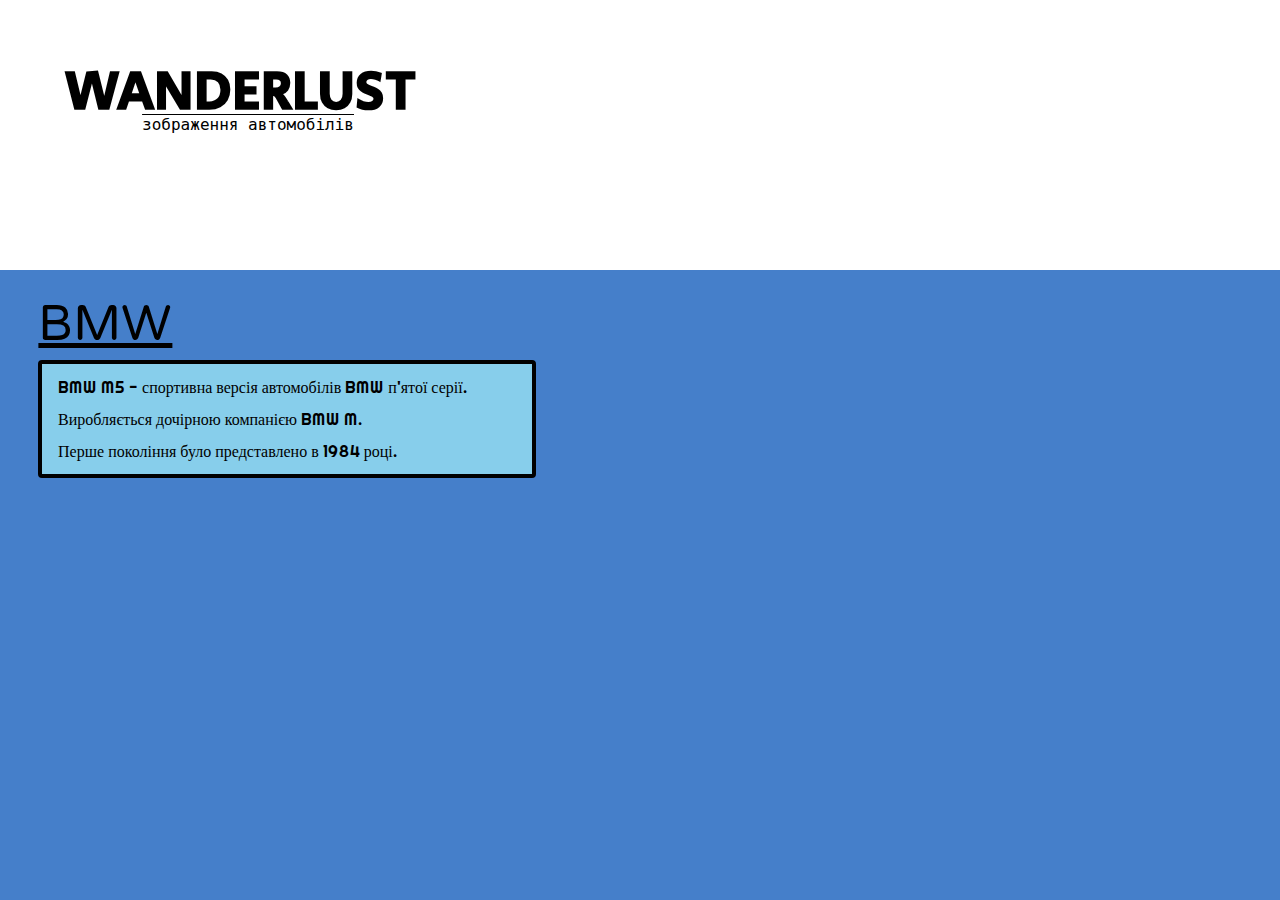
==== index.html @ 634e663f "Add files via upload" ====
<!DOCTYPE html>
<html lang="en">
<head>
    <meta charset="UTF-8">
    <meta http-equiv="X-UA-Compatible" content="IE=edge">
    <meta name="viewport" content="width=device-width, initial-scale=1.0">
    <link rel="stylesheet" href="css/main.css">
    <link rel="preconnect" href="https://fonts.googleapis.com">
    <link rel="preconnect" href="https://fonts.gstatic.com" crossorigin>
    <link href="https://fonts.googleapis.com/css2?family=Secular+One&display=swap" rel="stylesheet">
    
    <link rel="preconnect" href="https://fonts.googleapis.com">
<link rel="preconnect" href="https://fonts.gstatic.com" crossorigin>
<link href="https://fonts.googleapis.com/css2?family=Varela+Round&display=swap" rel="stylesheet">
    

<link rel="preconnect" href="https://fonts.googleapis.com">
<link rel="preconnect" href="https://fonts.gstatic.com" crossorigin>
<link href="https://fonts.googleapis.com/css2?family=Righteous&display=swap" rel="stylesheet">

<title>сайт автомобілі</title>
</head>
<body>
    <div class="box">
        <h1>WANDERLUST</h1>
        <p>зображення автомобілів</p>
    </div>
<br>
<br>
<br>
<p class="text">
    <ins>
    BMW</p>
</ins>
<br>
<br>
<div class="blok">
<p class="sun">
    <br>
    BMW M5 - спортивна версія автомобілів BMW п'ятої серії. 
    <br>
    <br>
    Виробляється дочірною компанією BMW M.
    <br>
    <br>
    Перше покоління було представлено в 1984 році.

</p>
</div>
</body>
</html>
---- css/main.css ----
body{
    background: #457fca;
}
.box{
    width: 100vw;
    height: 30vh;
    background:white;
}
h1{
    color:black;
    font-family: 'Secular One', sans-serif;
    font-size: 55px;
    position: absolute;
    line-height: 3.4;
    left:5%;
}
p{
    color: black;
    font-size: 16px;
    font-family: monospace;
    text-decoration: overline;
    position: absolute;
    line-height: 15.6;
    left: 11.1%;  
}
@media screen and (max-width:750px) {
    p{
        color: black;
        font-size: 16px;
        font-family: monospace;
        text-decoration: overline;
        position: absolute;
        line-height: 15.6;
        left: 16%;  
    }
}
@media screen and (max-width:650px) {
    p{
        color: black;
        font-size: 15px;
        font-family: monospace;
        text-decoration: overline;
        position: absolute;
        line-height: 16.3;
        left: 17.7%;  
    }  
}
@media screen and (max-width:650px) {
    h1{
        color:black;
        font-family: 'Secular One', sans-serif;
        font-size: 54px;
        position: absolute;
        line-height: 3.4;
        left:5%;
    }  
}
@media screen and (max-width:550px) {
    h1{
        color:black;
        font-family: 'Secular One', sans-serif;
        font-size: 52px;
        position: absolute;
        line-height: 3.3;
        left:5%;
    } 
}
@media screen and (max-width:550px) {
    p{
        color: black;
        font-size: 15px;
        font-family: monospace;
        text-decoration: overline;
        position: absolute;
        line-height: 15.4;
        left: 19.3%;  
    } 
}
@media screen and (max-width:500px) {
    h1{
        color:black;
        font-family: 'Secular One', sans-serif;
        font-size: 49px;
        position: absolute;
        line-height: 3.6;
        left:5%;
    }
}
@media screen and (max-width:500px) {
    p{
        color: black;
        font-size: 14.5px;
        font-family: monospace;
        text-decoration: overline;
        position: absolute;
        line-height: 16.1;
        left: 19.7%;  
    } 
}
@media screen and (max-width:450px) {
    h1{
        color:black;
        font-family: 'Secular One', sans-serif;
        font-size: 46px;
        position: absolute;
        line-height: 3.7;
        left:5%;
    }
}
@media screen and (max-width:450px) {
    p{
        color: black;
        font-size: 14px;
        font-family: monospace;
        text-decoration: overline;
        position: absolute;
        line-height: 16.1;
        left: 20.3%;  
    } 
}
@media screen and (max-width:430px) {
    h1{
        color:black;
        font-family: 'Secular One', sans-serif;
        font-size: 43px;
        position: absolute;
        line-height: 3.9;
        left:5.3%;
    }
}
@media screen and (max-width:430px) {
    p{
        color: black;
        font-size: 13.5px;
        font-family: monospace;
        text-decoration: overline;
        position: absolute;
        line-height: 16.3;
        left: 20.3%;  
    } 
}
@media screen and (max-width:420px) {
    h1{
        color:black;
        font-family: 'Secular One', sans-serif;
        font-size: 42.5px;
        position: absolute;
        line-height: 4;
        left:5.9%;
    }
}
@media screen and (max-width:420px) {
    p{
        color: black;
        font-size: 13px;
        font-family: monospace;
        text-decoration: overline;
        position: absolute;
        line-height: 17;
        left: 21.1%;  
    } 
}
@media screen and (max-width:412px) {
    p{
        color: black;
        font-size: 13px;
        font-family: monospace;
        text-decoration: overline;
        position: absolute;
        line-height: 17;
        left: 21.4%;  
    } 
}
@media screen and (max-width:400px) {
    h1{
        color:black;
        font-family: 'Secular One', sans-serif;
        font-size: 41.5px;
        position: absolute;
        line-height: 4;
        left:5.9%;
    }
}
@media screen and (max-width:400px) {
    p{
        color: black;
        font-size: 12.5px;
        font-family: monospace;
        text-decoration: overline;
        position: absolute;
        line-height: 17.3;
        left: 21.5%;  
    } 
}
@media screen and (max-width:380px) {
    h1{
        color:black;
        font-family: 'Secular One', sans-serif;
        font-size: 41.2px;
        position: absolute;
        line-height: 4.1;
        left:5.9%;
    }
}
@media screen and (max-width:380px) {
    p{
        color: black;
        font-size: 12.2px;
        font-family: monospace;
        text-decoration: overline;
        position: absolute;
        line-height: 17.9;
        left: 22.1%;  
    } 
}
@media screen and (max-width:350px) {
    h1{
        color:black;
        font-family: 'Secular One', sans-serif;
        font-size: 38.5px;
        position: absolute;
        line-height: 4.4;
        left:6.2%;
    }
}
@media screen and (max-width:350px) {
    p{
        color: black;
        font-size: 12px;
        font-family: monospace;
        text-decoration: overline;
        position: absolute;
        line-height: 18;
        left: 22.8%;  
    } 
}
@media screen and (max-width:330px) {
    h1{
        color:black;
        font-family: 'Secular One', sans-serif;
        font-size: 36px;
        position: absolute;
        line-height: 4.8;
        left:6.2%;
    }
}
@media screen and (max-width:330px) {
    p{
        color: black;
        font-size: 11.5px;
        font-family: monospace;
        text-decoration: overline;
        position: absolute;
        line-height: 18.9;
        left: 22.8%;  
    } 
}
@media screen and (max-width:320px) {
    h1{
        color:black;
        font-family: 'Secular One', sans-serif;
        font-size: 34.5px;
        position: absolute;
        line-height: 4.85;
        left:6.2%;
    }
}
@media screen and (max-width:320px) {
    p{
        color: black;
        font-size: 11px;
        font-family: monospace;
        text-decoration: overline;
        position: absolute;
        line-height: 19;
        left: 22.6%;  
    } 
}
@media screen and (max-width:300px) {
    h1{
        color:black;
        font-family: 'Secular One', sans-serif;
        font-size: 33.7px;
        position: absolute;
        line-height: 4.85;
        left:6.2%;
    }
}
@media screen and (max-width:300px) {
    p{
        color: black;
        font-size: 10.5px;
        font-family: monospace;
        text-decoration: overline;
        position: absolute;
        line-height: 19.9;
        left: 23%;  
    } 
}
@media screen and (max-width:280px) {
    h1{
        color:black;
        font-family: 'Secular One', sans-serif;
        font-size: 32px;
        position: absolute;
        line-height: 5.23;
        left:6.2%;
    }
}
@media screen and (max-width:280px) {
    p{
        color: black;
        font-size: 10.4px;
        font-family: monospace;
        text-decoration: overline;
        position: absolute;
        line-height:20.2;
        left: 23.58%;  
    } 
}
@media screen and (max-width:270px) {
    h1{
        color:black;
        font-family: 'Secular One', sans-serif;
        font-size: 31.5px;
        position: absolute;
        line-height: 5.33;
        left:6.2%;
    }
}

@media screen and (max-width:270px) {
    p{
        color: black;
        font-size: 10.4px;
        font-family: monospace;
        text-decoration: overline;
        position: absolute;
        line-height:20;
        left: 23.98%;  
    } 
}
@media screen and (max-width:250px) {
    h1{
        color:black;
        font-family: 'Secular One', sans-serif;
        font-size: 29.7px;
        position: absolute;
        line-height: 5.51;
        left:6%;
    }
}
@media screen and (max-width:250px) {
    p{
        color: black;
        font-size: 10px;
        font-family: monospace;
        text-decoration: overline;
        position: absolute;
        line-height:20.2;
        left: 24.4%;  
    } 
}
@media screen and (max-width:230px) {
    h1{
        color:black;
        font-family: 'Secular One', sans-serif;
        font-size: 27.5px;
        position: absolute;
        line-height: 5.9;
        left:6%;
    }
}
@media screen and (max-width:250px) {
    p{
        color: black;
        font-size: 9.5px;
        font-family: monospace;
        text-decoration: overline;
        position: absolute;
        line-height:21;
        left: 24.7%;  
    } 
}
.text{
    text-decoration: none;
    font-size: 50px;
    position: absolute;
    left: 3%;
    line-height: 0%;
    font-family: 'Varela Round', sans-serif;
}
.blok{
   width: 490px; 
   height: 110px;
   background: #87CEEB;
   position: absolute;
   left:3%;
   border: 4px solid black;
   border-radius: 4px;
}
.sun{
    font-size: 16px;
    text-decoration: none;
    line-height: 1;
    left: 3.2%;
    font-family: 'Righteous', cursive;
}
@media screen and (max-width:650px){
    .text{
        text-decoration: none;
        font-size: 50px;
        line-height: 0%;
        position: absolute;
        left: 3%;
        font-family: 'Varela Round', sans-serif;
    }
}
@media screen and (max-width:650px){
    .sun{
        text-decoration: none;
        line-height: 1;
        left: 3.2%;
        font-size: 16px;
        font-family: 'Righteous', cursive;
    }
}
@media screen and (max-width:650px){
    .blok{
        width: 480px; 
        height: 110px;
        background: #87CEEB;
        position: absolute;
        left:3%;
        border: 4px solid black;
        border-radius: 4px;
     }
}
@media screen and (max-width:550px){
    .text{
        text-decoration: none;
        font-size: 46px;
        line-height: 0%;
        position: absolute;
        left: 3%;
        font-family: 'Varela Round', sans-serif;
    }
}
@media screen and (max-width:550px){
    .sun{
        font-size: 14.5px;
        text-decoration: none;
        line-height: 1;
        left: 3.2%;
        font-family: 'Righteous', cursive;
    }
}
@media screen and (max-width:550px){
    .blok{
        width: 460px; 
        height: 100px;
        background: #87CEEB;
        position: absolute;
        left:3%;
        border: 4px solid black;
        border-radius: 4px;
     }
}
@media screen and (max-width:500px){
    .blok{
        width: 415px; 
        height: 100px;
        background: #87CEEB;
        position: absolute;
        left:3%;
        border: 4px solid black;
        border-radius: 4px;
     }
}
@media screen and (max-width:500px){
    .text{
        text-decoration: none;
        font-size: 42px;
        line-height: 0%;
        position: absolute;
        left: 3%;
        font-family: 'Varela Round', sans-serif;
    }
}
@media screen and (max-width:500px){
    .sun{
        font-size: 14px;
        text-decoration: none;
        line-height: 1;
        left: 3.2%;
        font-family: 'Righteous', cursive;
    }
}
@media screen and (max-width:450px){
    .blok{
        width: 400px; 
        height: 90px;
        background: #87CEEB;
        position: absolute;
        left:3%;
        border: 4px solid black;
        border-radius: 4px;
     }
}
@media screen and (max-width:450px){
    .text{
        text-decoration: none;
        font-size: 38px;
        line-height: 0%;
        position: absolute;
        left: 3%;
        font-family: 'Varela Round', sans-serif;
    }
}
@media screen and (max-width:450px){
    .sun{
        font-size: 13px;
        text-decoration: none;
        line-height: 1;
        left: 3.2%;
        font-family: 'Righteous', cursive;
    }
}
@media screen and (max-width:430px){
    .text{
        text-decoration: none;
        font-size: 34px;
        line-height: 0%;
        position: absolute;
        left: 3%;
        font-family: 'Varela Round', sans-serif;
    }
}
@media screen and (max-width:430px){
    .sun{
        font-size: 12px;
        text-decoration: none;
        line-height: 1;
        left: 3.2%;
        font-family: 'Righteous', cursive;
    }
}
@media screen and (max-width:430px){
    .blok{
        width: 375px; 
        height: 80px;
        background: #87CEEB;
        position: absolute;
        left:3%;
        border: 4px solid black;
        border-radius: 4px;
     }
}
@media screen and (max-width:420px){
    .blok{
        width: 370px; 
        height: 80px;
        background: #87CEEB;
        position: absolute;
        left:3%;
        border: 4px solid black;
        border-radius: 4px;
     }
}
@media screen and (max-width:400px){
    .text{
        text-decoration: none;
        font-size: 30px;
        line-height: 0%;
        position: absolute;
        left: 3%;
        font-family: 'Varela Round', sans-serif;
    }
}
@media screen and (max-width:400px){
    .sun{
        font-size: 11.5px;
        text-decoration: none;
        line-height: 1;
        left: 3.2%;
        font-family: 'Righteous', cursive;
    }
}
@media screen and (max-width:400px){
    .blok{
        width: 350px; 
        height: 80px;
        background: #87CEEB;
        position: absolute;
        left:3%;
        border: 4px solid black;
        border-radius: 4px;
     }
}
@media screen and (max-width:380px){
    .text{
        text-decoration: none;
        font-size: 28.5px;
        line-height: 0%;
        position: absolute;
        left: 3%;
        font-family: 'Varela Round', sans-serif;
    }
}
@media screen and (max-width:400px){
    .sun{
        font-size: 11.15px;
        text-decoration: none;
        line-height: 1;
        left: 3.2%;
        font-family: 'Righteous', cursive;
    }
}
@media screen and (max-width:380px){
    .blok{
        width: 320px; 
        height: 80px;
        background: #87CEEB;
        position: absolute;
        left:3%;
        border: 4px solid black;
        border-radius: 4px;
     }
}
@media screen and (max-width:350px){
    .text{
        text-decoration: none;
        font-size: 28px;
        line-height: 0%;
        position: absolute;
        left: 3%;
        font-family: 'Varela Round', sans-serif;
    }
}
@media screen and (max-width:350px){
    .sun{
        font-size: 10.8px;
        text-decoration: none;
        line-height: 1;
        left: 3.2%;
        font-family: 'Righteous', cursive;
    }
} 
@media screen and (max-width:350px){
    .blok{
        width: 310px; 
        height: 80px;
        background: #87CEEB;
        position: absolute;
        left:3%;
        border: 4px solid black;
        border-radius: 4px;
     }
}
@media screen and (max-width:330px){
    .text{
        text-decoration: none;
        font-size: 27.5px;
        line-height: 0%;
        position: absolute;
        left: 3%;
        font-family: 'Varela Round', sans-serif;
    }
}
@media screen and (max-width:330px){
    .sun{
        font-size: 10.2px;
        text-decoration: none;
        line-height: 1.1;
        left: 3.2%;
        font-family: 'Righteous', cursive;
    }
}
@media screen and (max-width:330px){
    .blok{
        width: 290px; 
        height: 80px;
        background: #87CEEB;
        position: absolute;
        left:3%;
        border: 4px solid black;
        border-radius: 4px;
     }
}
@media screen and (max-width:320px){
    .text{
        text-decoration: none;
        font-size: 27.2px;
        line-height: 0%;
        position: absolute;
        left: 3%;
        font-family: 'Varela Round', sans-serif;
    }
}
@media screen and (max-width:320px){
    .sun{
        font-size: 10px;
        text-decoration: none;
        line-height: 1.1;
        left: 3.2%;
        font-family: 'Righteous', cursive;
    }
}
@media screen and (max-width:320px){
    .blok{
        width: 285px; 
        height: 80px;
        background: #87CEEB;
        position: absolute;
        left:3%;
        border: 4px solid black;
        border-radius: 4px;
     }
}
@media screen and (max-width:300px){
    .text{
        text-decoration: none;
        font-size: 27px;
        line-height: 0%;
        position: absolute;
        left: 3%;
        font-family: 'Varela Round', sans-serif;
    }
}
@media screen and (max-width:300px){
    .sun{
        font-size: 9.65px;
        text-decoration: none;
        line-height: 1.1;
        left: 3.2%;
        font-family: 'Righteous', cursive;
    }
}
@media screen and (max-width:300px){
    .blok{
        width: 275px; 
        height: 80px;
        background: #87CEEB;
        position: absolute;
        left:3%;
        border: 4px solid black;
        border-radius: 4px;
     }
}
@media screen and (max-width:280px){
    .text{
        text-decoration: none;
        font-size: 26.5px;
        line-height: 0%;
        position: absolute;
        left: 3%;
        font-family: 'Varela Round', sans-serif;
    }
}
@media screen and (max-width:280px){
    .sun{
        font-size: 9.1px;
        text-decoration: none;
        line-height: 1.1;
        left: 3.2%;
        font-family: 'Righteous', cursive;
    }
}
@media screen and (max-width:280px){
    .blok{
        width: 260px; 
        height: 80px;
        background: #87CEEB;
        position: absolute;
        left:3%;
        border: 4px solid black;
        border-radius: 4px;
     }
}
@media screen and (max-width:270px){
    .text{
        text-decoration: none;
        font-size: 26.3px;
        line-height: 0%;
        position: absolute;
        left: 3%;
        font-family: 'Varela Round', sans-serif;
    }
}
@media screen and (max-width:270px){
    .sun{
        font-size: 8.8px;
        text-decoration: none;
        line-height: 1.1;
        left: 3%;
        font-family: 'Righteous', cursive;
    }
}
@media screen and (max-width:270px){
    .blok{
        width: 250px; 
        height: 70px;
        background: #87CEEB;
        position: absolute;
        left:3%;
        border: 4px solid black;
        border-radius: 4px;
     }
}
@media screen and (max-width:250px){
    .text{
        text-decoration: none;
        font-size: 26px;
        line-height: 0%;
        position: absolute;
        left: 3%;
        font-family: 'Varela Round', sans-serif;
    }
}
@media screen and (max-width:250px){
    .sun{
        font-size: 8.1px;
        text-decoration: none;
        line-height: 1.1;
        left: 2.9%;
        font-family: 'Righteous', cursive;
    }
}
@media screen and (max-width:250px){
    .blok{
        width: 230px; 
        height: 70px;
        background: #87CEEB;
        position: absolute;
        left:3%;
        border: 4px solid black;
        border-radius: 4px;
     }
}
@media screen and (max-width:220px){
    .text{
        text-decoration: none;
        font-size: 25.5px;
        line-height: 0%;
        position: absolute;
        left: 3%;
        font-family: 'Varela Round', sans-serif;
    }
}
@media screen and (max-width:220px){
    .sun{
        font-size: 6.9px;
        text-decoration: none;
        line-height: 1.1;
        left: 2.7%;
        font-family: 'Righteous', cursive;
    }
}
@media screen and (max-width:220px){
    .blok{
        width: 200px; 
        height:55px;
        background: #87CEEB;
        position: absolute;
        left:3%;
        border: 4px solid black;
        border-radius: 4px;
     }
}

































*{
    margin: 0%;
    padding: 0%;
    }
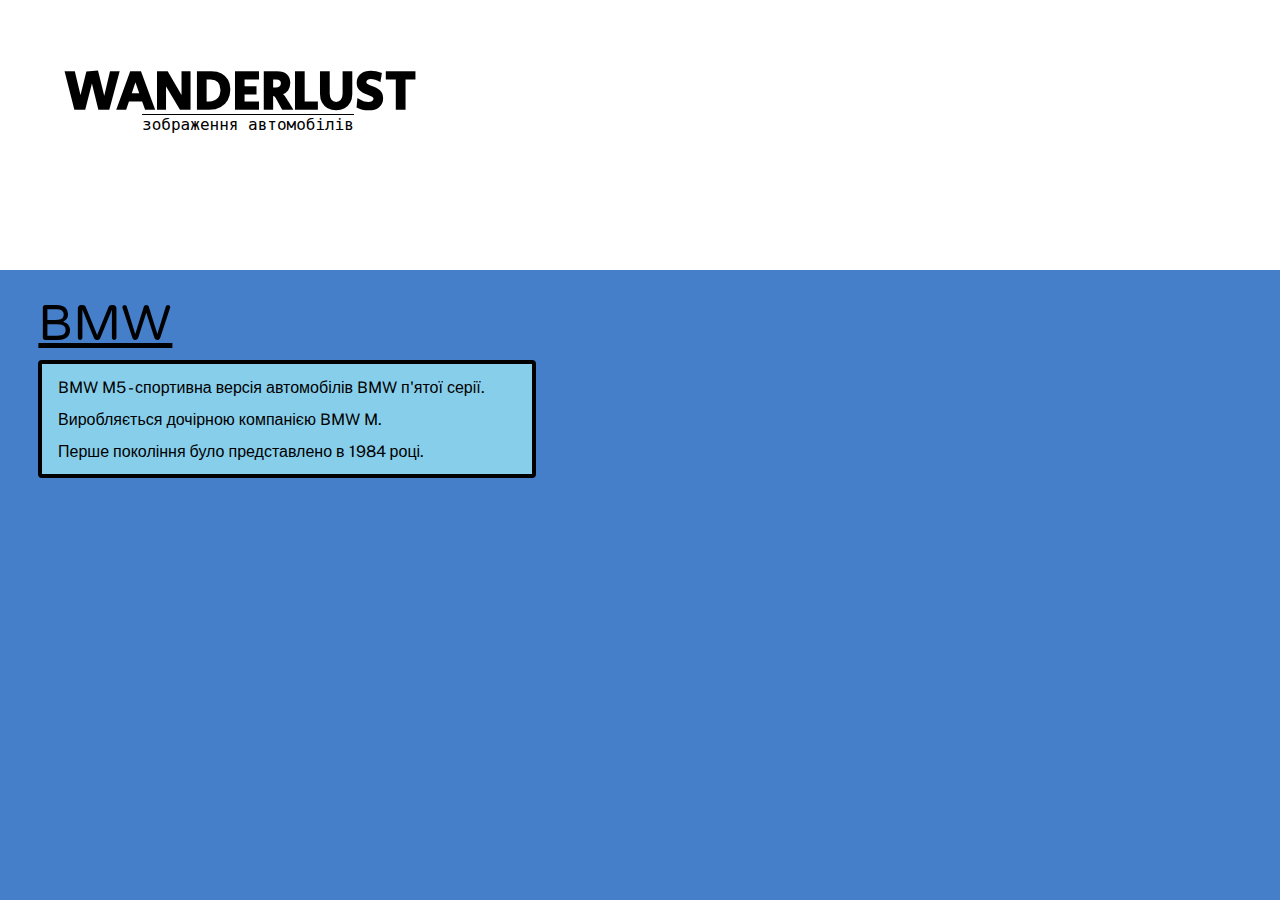
==== commit 025a0028: "Add files via upload" ====
--- a/index.html
+++ b/index.html
@@ -16,7 +16,7 @@
 
 <link rel="preconnect" href="https://fonts.googleapis.com">
 <link rel="preconnect" href="https://fonts.gstatic.com" crossorigin>
-<link href="https://fonts.googleapis.com/css2?family=Righteous&display=swap" rel="stylesheet">
+<link href="https://fonts.googleapis.com/css2?family=Public+Sans:wght@100&display=swap" rel="stylesheet">
 
 <title>сайт автомобілі</title>
 </head>
--- a/css/main.css
+++ b/css/main.css
@@ -404,7 +404,7 @@
     text-decoration: none;
     line-height: 1;
     left: 3.2%;
-    font-family: 'Righteous', cursive;
+    font-family: 'Public Sans', sans-serif;
 }
 @media screen and (max-width:650px){
     .text{
@@ -422,7 +422,7 @@
         line-height: 1;
         left: 3.2%;
         font-size: 16px;
-        font-family: 'Righteous', cursive;
+        font-family: 'Public Sans', sans-serif;
     }
 }
 @media screen and (max-width:650px){
@@ -452,7 +452,7 @@
         text-decoration: none;
         line-height: 1;
         left: 3.2%;
-        font-family: 'Righteous', cursive;
+        font-family: 'Public Sans', sans-serif;
     }
 }
 @media screen and (max-width:550px){
@@ -493,7 +493,7 @@
         text-decoration: none;
         line-height: 1;
         left: 3.2%;
-        font-family: 'Righteous', cursive;
+        font-family: 'Public Sans', sans-serif;
     }
 }
 @media screen and (max-width:450px){
@@ -523,7 +523,7 @@
         text-decoration: none;
         line-height: 1;
         left: 3.2%;
-        font-family: 'Righteous', cursive;
+        font-family: 'Public Sans', sans-serif;
     }
 }
 @media screen and (max-width:430px){
@@ -542,7 +542,7 @@
         text-decoration: none;
         line-height: 1;
         left: 3.2%;
-        font-family: 'Righteous', cursive;
+        font-family: 'Public Sans', sans-serif;
     }
 }
 @media screen and (max-width:430px){
@@ -583,7 +583,7 @@
         text-decoration: none;
         line-height: 1;
         left: 3.2%;
-        font-family: 'Righteous', cursive;
+        font-family: 'Public Sans', sans-serif;
     }
 }
 @media screen and (max-width:400px){
@@ -613,7 +613,7 @@
         text-decoration: none;
         line-height: 1;
         left: 3.2%;
-        font-family: 'Righteous', cursive;
+        font-family: 'Public Sans', sans-serif;
     }
 }
 @media screen and (max-width:380px){
@@ -643,7 +643,7 @@
         text-decoration: none;
         line-height: 1;
         left: 3.2%;
-        font-family: 'Righteous', cursive;
+        font-family: 'Public Sans', sans-serif;
     }
 } 
 @media screen and (max-width:350px){
@@ -673,7 +673,7 @@
         text-decoration: none;
         line-height: 1.1;
         left: 3.2%;
-        font-family: 'Righteous', cursive;
+        font-family: 'Public Sans', sans-serif;
     }
 }
 @media screen and (max-width:330px){
@@ -703,7 +703,7 @@
         text-decoration: none;
         line-height: 1.1;
         left: 3.2%;
-        font-family: 'Righteous', cursive;
+        font-family: 'Public Sans', sans-serif;
     }
 }
 @media screen and (max-width:320px){
@@ -733,7 +733,7 @@
         text-decoration: none;
         line-height: 1.1;
         left: 3.2%;
-        font-family: 'Righteous', cursive;
+        font-family: 'Public Sans', sans-serif;
     }
 }
 @media screen and (max-width:300px){
@@ -763,7 +763,7 @@
         text-decoration: none;
         line-height: 1.1;
         left: 3.2%;
-        font-family: 'Righteous', cursive;
+        font-family: 'Public Sans', sans-serif;
     }
 }
 @media screen and (max-width:280px){
@@ -793,7 +793,7 @@
         text-decoration: none;
         line-height: 1.1;
         left: 3%;
-        font-family: 'Righteous', cursive;
+        font-family: 'Public Sans', sans-serif;
     }
 }
 @media screen and (max-width:270px){
@@ -823,7 +823,7 @@
         text-decoration: none;
         line-height: 1.1;
         left: 2.9%;
-        font-family: 'Righteous', cursive;
+        font-family: 'Public Sans', sans-serif;
     }
 }
 @media screen and (max-width:250px){
@@ -853,7 +853,7 @@
         text-decoration: none;
         line-height: 1.1;
         left: 2.7%;
-        font-family: 'Righteous', cursive;
+        font-family: 'Public Sans', sans-serif;
     }
 }
 @media screen and (max-width:220px){
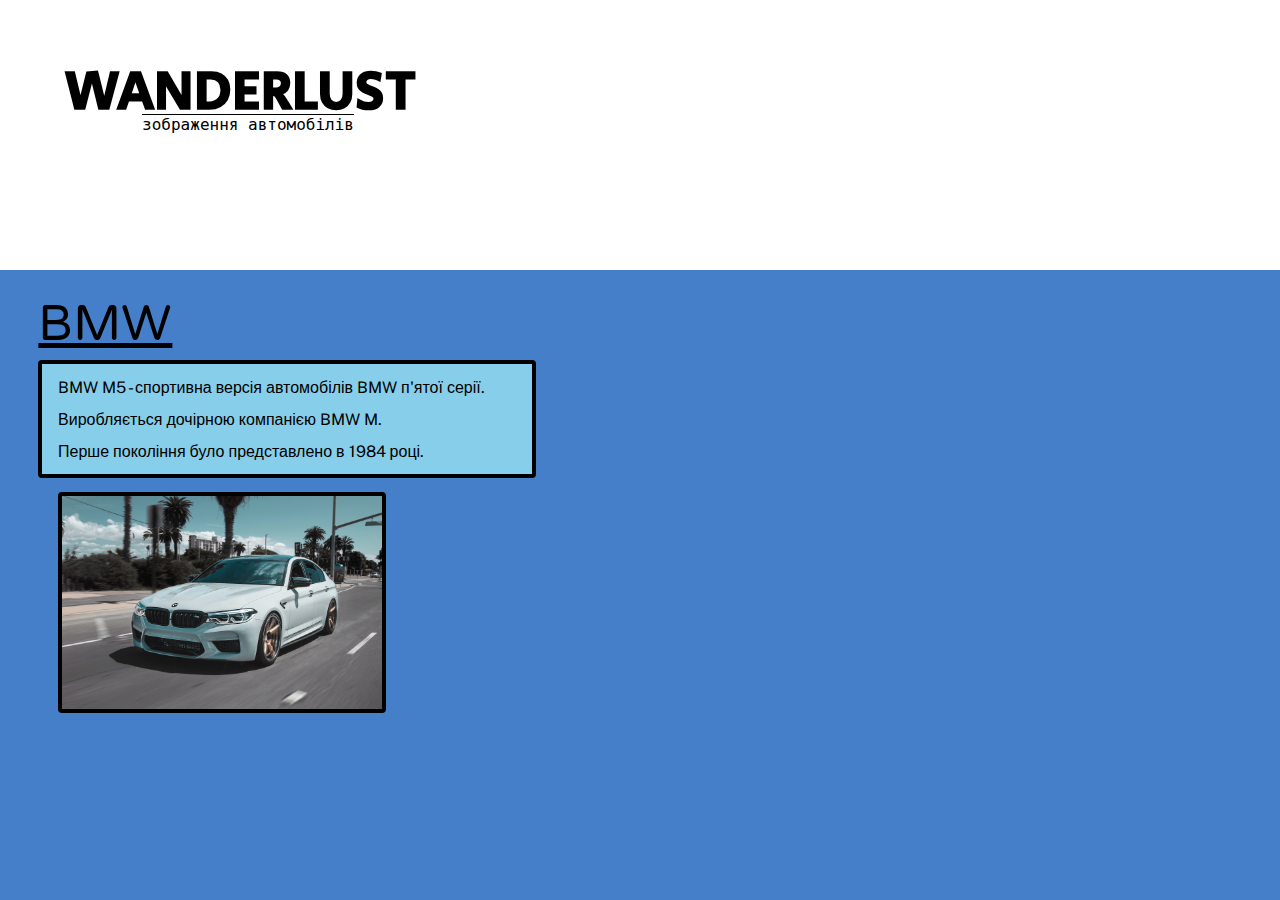
==== commit 750a57cc: "Add files via upload" ====
--- a/index.html
+++ b/index.html
@@ -44,7 +44,10 @@
     <br>
     <br>
     Перше покоління було представлено в 1984 році.
-
+    <br>
+    <br>
+    <br>
+    <img src="jon-koop-khYVyHiNZo0-unsplash.jpg" alt="foto">
 </p>
 </div>
 </body>
--- a/css/main.css
+++ b/css/main.css
@@ -867,6 +867,110 @@
         border-radius: 4px;
      }
 }
+img{
+    width: 320px;
+    border: 4px solid black;
+    border-radius: 4px;
+}
+@media screen and (max-width:750px) {
+    img{
+        width: 320px;
+        border: 4px solid black;
+        border-radius: 4px;
+    }
+}
+@media screen and (max-width:650px) {
+    img{
+        width: 320px;
+        border: 4px solid black;
+        border-radius: 4px;
+    }
+}
+@media screen and (max-width:550px) {
+    img{
+        width: 310px;
+        border: 4px solid black;
+        border-radius: 4px;
+    }
+}
+@media screen and (max-width:500px) {
+    img{
+        width: 300px;
+        border: 4px solid black;
+        border-radius: 4px;
+    }
+}
+@media screen and (max-width:450px) {
+    img{
+        width: 290px;
+        border: 4px solid black;
+        border-radius: 4px;
+    }
+}
+@media screen and (max-width:430px) {
+    img{
+        width: 280px;
+        border: 4px solid black;
+        border-radius: 4px;
+    }
+}
+@media screen and (max-width:420px) {
+    img{
+        width: 275px;
+        border: 4px solid black;
+        border-radius: 4px;
+    }
+}
+@media screen and (max-width:412px) {
+    img{
+        width: 272px;
+        border: 4px solid black;
+        border-radius: 4px;
+    }
+}
+@media screen and (max-width:400px) {
+    img{
+        width: 268px;
+        border: 4px solid black;
+        border-radius: 4px;
+    }
+}
+@media screen and (max-width:350px) {
+    img{
+        width: 265px;
+        border: 4px solid black;
+        border-radius: 4px;
+    }
+}
+@media screen and (max-width:350px) {
+    img{
+        width: 253px;
+        border: 4px solid black;
+        border-radius: 4px;
+    }
+}
+@media screen and (max-width:330px) {
+    img{
+        width: 253px;
+        border: 4px solid black;
+        border-radius: 4px;
+    }
+}
+@media screen and (max-width:320px) {
+    img{
+        width: 243px;
+        border: 4px solid black;
+        border-radius: 4px;
+    }
+}
+@media screen and (max-width:300px) {
+    img{
+        width: 223px;
+        border: 4px solid black;
+        border-radius: 4px;
+    }
+}
+
 
 
 
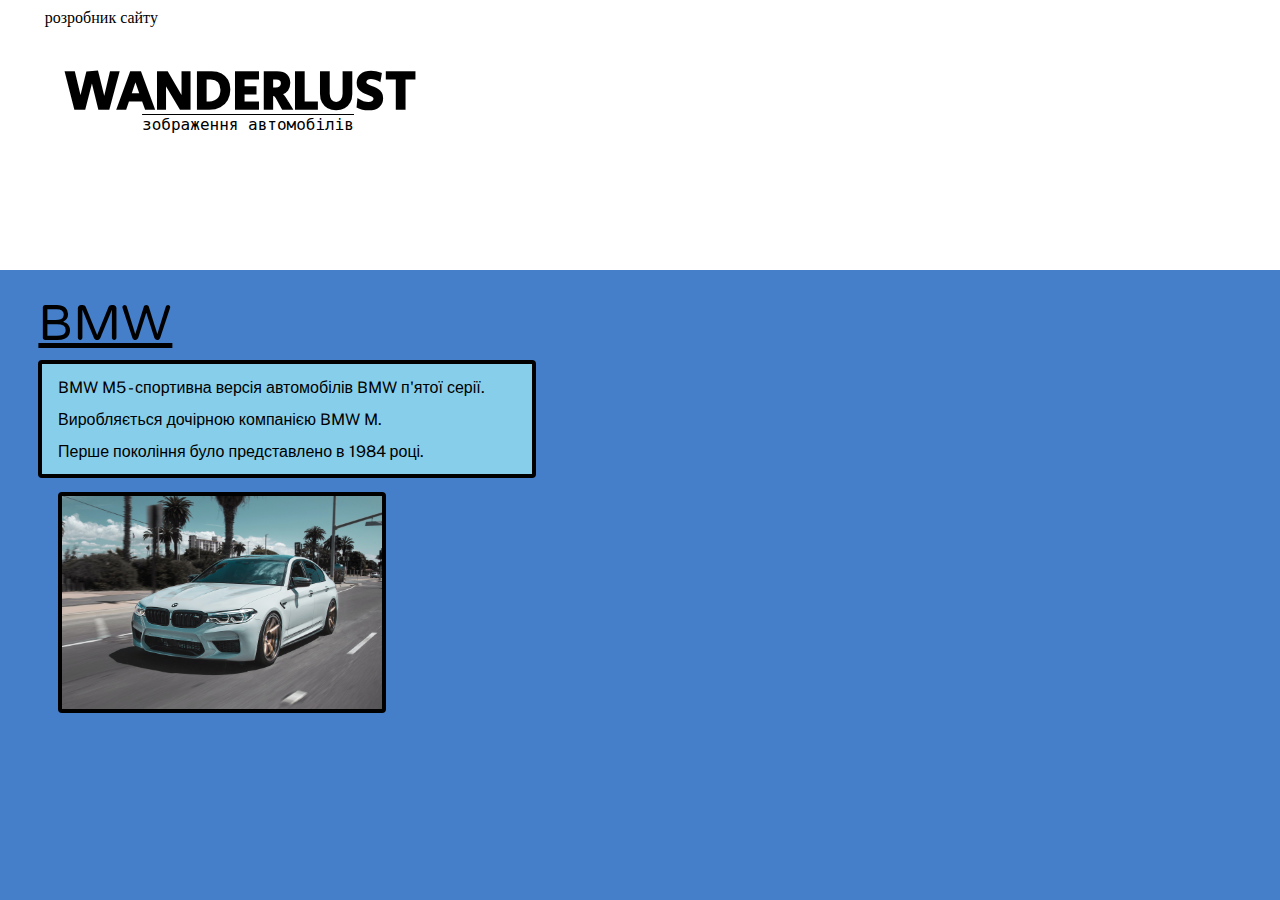
==== commit 0ac7250e: "Add files via upload" ====
--- a/index.html
+++ b/index.html
@@ -24,6 +24,7 @@
     <div class="box">
         <h1>WANDERLUST</h1>
         <p>зображення автомобілів</p>
+       <a href="123.html">розробник сайту</a>
     </div>
 <br>
 <br>
--- a/css/main.css
+++ b/css/main.css
@@ -970,41 +970,20 @@
         border-radius: 4px;
     }
 }
-
-
-
-
-
-
-
-
-
-
-
-
-
-
-
-
-
-
-
-
-
-
-
-
-
-
-
-
-
-
-
-
-
-
+a{
+    text-decoration: none;
+    color: black;
+    position: absolute;
+    left:3.5%;
+    line-height: 2.2;
+    font-size: 16px;
+    transition: 0.5s ease;
+}
+a:hover{
+    transform: scale(1.1);
+}
 *{
     margin: 0%;
     padding: 0%;
     }
+
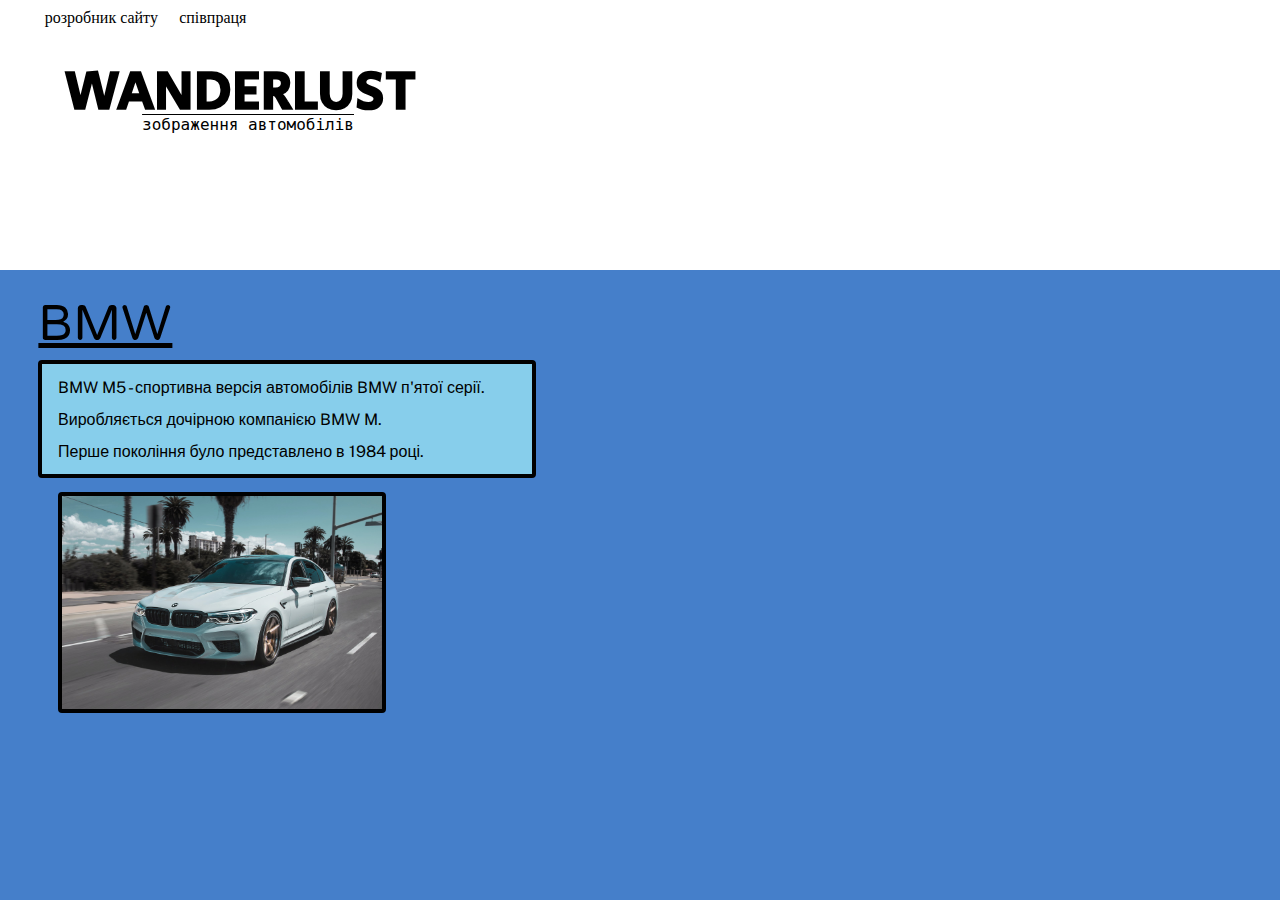
==== commit 80faca40: "Add files via upload" ====
--- a/index.html
+++ b/index.html
@@ -25,6 +25,7 @@
         <h1>WANDERLUST</h1>
         <p>зображення автомобілів</p>
        <a href="123.html">розробник сайту</a>
+       <a class="two" href="456.html">співпраця</a>
     </div>
 <br>
 <br>
--- a/css/main.css
+++ b/css/main.css
@@ -982,6 +982,319 @@
 a:hover{
     transform: scale(1.1);
 }
+.two{
+   color: black; 
+   text-decoration: none;
+   position: absolute;
+   line-height: 2.2;
+   left:14%
+}
+@media screen and (max-width:750px){
+    .two{
+        color: black; 
+        text-decoration: none;
+        position: absolute;
+        line-height: 2.2;
+        left:24%
+     } 
+}
+@media screen and (max-width:650px){
+    .two{
+        color: black; 
+        text-decoration: none;
+        position: absolute;
+        line-height: 2.2;
+        left:27.5%
+     } 
+}
+@media screen and (max-width:550px){
+    a{
+        text-decoration: none;
+        color: black;
+        position: absolute;
+        left:3.5%;
+        line-height: 2.2;
+        font-size: 15.5px;
+        transition: 0.5s ease;
+    }
+    a:hover{
+        transform: scale(1.1);
+    }
+    .two{
+       color: black; 
+       text-decoration: none;
+       position: absolute;
+       line-height: 2.2;
+       left:14%
+    }
+}
+@media screen and (max-width:550px){
+    .two{
+        color: black; 
+        text-decoration: none;
+        position: absolute;
+        line-height: 2.2;
+        left:31%
+     } 
+}
+@media screen and (max-width:500px){
+    a{
+        text-decoration: none;
+        color: black;
+        position: absolute;
+        left:3.5%;
+        line-height: 2.2;
+        font-size: 15.5px;
+        transition: 0.5s ease;
+    }
+    a:hover{
+        transform: scale(1.1);
+    }
+    .two{
+       color: black; 
+       text-decoration: none;
+       position: absolute;
+       line-height: 2.2;
+       left:14%
+    }
+}
+@media screen and (max-width:500px){
+    .two{
+        color: black; 
+        text-decoration: none;
+        position: absolute;
+        line-height: 2.2;
+        left:31%
+     } 
+}
+@media screen and (max-width:450px){
+    a{
+        text-decoration: none;
+        color: black;
+        position: absolute;
+        left:3.5%;
+        line-height: 2.2;
+        font-size: 15px;
+        transition: 0.5s ease;
+    }
+    a:hover{
+        transform: scale(1.1);
+    }
+    .two{
+       color: black; 
+       text-decoration: none;
+       position: absolute;
+       line-height: 2.2;
+       left:14%
+    }
+}
+@media screen and (max-width:450px){
+    .two{
+        color: black; 
+        text-decoration: none;
+        position: absolute;
+        line-height: 2.2;
+        left:34.5%
+     } 
+}
+@media screen and (max-width:430px){
+    .two{
+        color: black; 
+        text-decoration: none;
+        position: absolute;
+        line-height: 2.2;
+        left:36%
+     } 
+}
+@media screen and (max-width:420px){
+    a{
+        text-decoration: none;
+        color: black;
+        position: absolute;
+        left:3.5%;
+        line-height: 2.2;
+        font-size: 15px;
+        transition: 0.5s ease;
+    }
+    a:hover{
+        transform: scale(1.1);
+    }
+    .two{
+       color: black; 
+       text-decoration: none;
+       position: absolute;
+       line-height: 2.2;
+       left:14%
+    }
+}
+@media screen and (max-width:420px){
+    .two{
+        color: black; 
+        text-decoration: none;
+        position: absolute;
+        line-height: 2.2;
+        left:36%
+     } 
+}
+@media screen and (max-width:412px){
+    .two{
+        color: black; 
+        text-decoration: none;
+        position: absolute;
+        line-height: 2.2;
+        left:37.5%
+     } 
+}
+@media screen and (max-width:400px){
+    a{
+        text-decoration: none;
+        color: black;
+        position: absolute;
+        left:4.5%;
+        line-height: 2.2;
+        font-size: 14.5px;
+        transition: 0.5s ease;
+    }
+    a:hover{
+        transform: scale(1.1);
+    }
+    .two{
+       color: black; 
+       text-decoration: none;
+       position: absolute;
+       line-height: 2.2;
+       left:14%;
+    }
+}
+@media screen and (max-width:400px){
+    .two{
+        color: black; 
+        text-decoration: none;
+        position: absolute;
+        line-height: 2.2;
+        left:40.5%;
+     } 
+}
+@media screen and (max-width:380px){
+    a{
+        text-decoration: none;
+        color: black;
+        position: absolute;
+        left:4.65%;
+        line-height: 2.4;
+        font-size: 14.3px;
+        transition: 0.5s ease;
+    }
+    a:hover{
+        transform: scale(1.1);
+    }
+    .two{
+       color: black; 
+       text-decoration: none;
+       position: absolute;
+       line-height: 2.2;
+       left:14%;
+    }
+}
+@media screen and (max-width:380px){
+    .two{
+        color: black; 
+        text-decoration: none;
+        position: absolute;
+        line-height: 2.4;
+        left:41.3%;
+     } 
+}
+@media screen and (max-width:350px){
+    a{
+        text-decoration: none;
+        color: black;
+        position: absolute;
+        left:4.75%;
+        line-height: 2.65;
+        font-size: 14.2px;
+        transition: 0.5s ease;
+    }
+    a:hover{
+        transform: scale(1.1);
+    }
+    .two{
+        color: black; 
+        text-decoration: none;
+        position: absolute;
+        line-height: 2.4;
+        left:41.3%;
+    }
+}
+@media screen and (max-width:350px){
+    .two{
+        color: black; 
+        text-decoration: none;
+        position: absolute;
+        line-height: 2.65;
+        left:43.7%;
+     } 
+}
+@media screen and (max-width:330px){
+    a{
+        text-decoration: none;
+        color: black;
+        position: absolute;
+        left:4.87%;
+        line-height: 2.7;
+        font-size: 14px;
+        transition: 0.5s ease;
+    }
+    a:hover{
+        transform: scale(1.1);
+    }
+    .two{
+        color: black; 
+        text-decoration: none;
+        position: absolute;
+        line-height: 2.4;
+        left:41.3%;
+    }
+}
+@media screen and (max-width:330px){
+    .two{
+        color: black; 
+        text-decoration: none;
+        position: absolute;
+        line-height: 2.7;
+        left:43.8%;
+     } 
+}
+@media screen and (max-width:300px){
+    a{
+        text-decoration: none;
+        color: black;
+        position: absolute;
+        left:4.95%;
+        line-height: 2.75;
+        font-size: 13.5px;
+        transition: 0.5s ease;
+    }
+    a:hover{
+        transform: scale(1.1);
+    }
+    .two{
+        color: black; 
+        text-decoration: none;
+        position: absolute;
+        line-height: 2.4;
+        left:41.3%;
+    }
+}
+@media screen and (max-width:330px){
+    .two{
+        color: black; 
+        text-decoration: none;
+        position: absolute;
+        line-height: 2.75;
+        left:44.5%;
+     } 
+}
 *{
     margin: 0%;
     padding: 0%;
